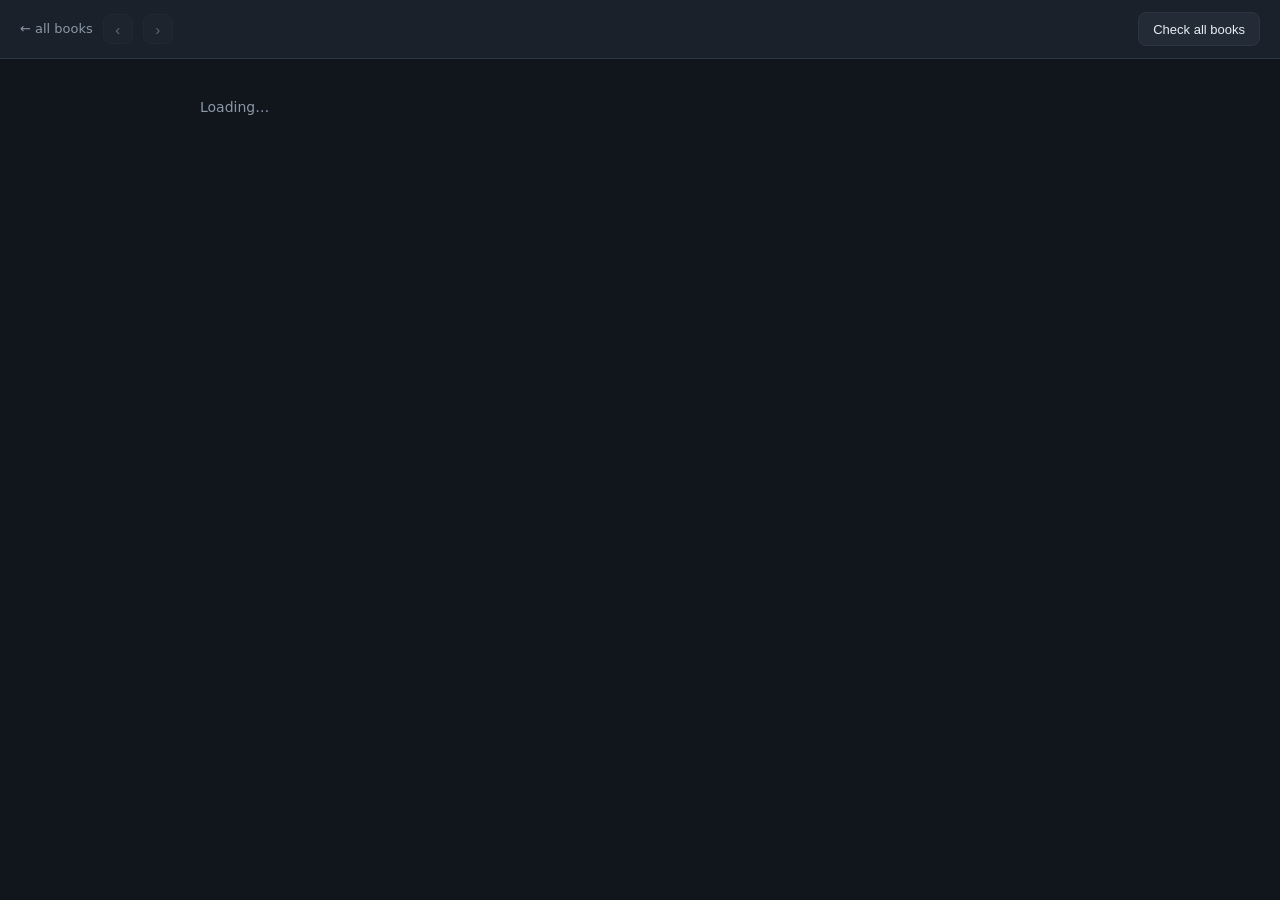
==== web/static/book.html @ 60271778 "web: book-show focus ring covers all controls + persists across refresh Build the keyboard focus rin" ====
<!DOCTYPE html>
<html lang="en">
<head>
<meta charset="utf-8" />
<meta name="viewport" content="width=device-width, initial-scale=1" />
<title>bookmill — book</title>
<style>
  :root { --bg:#11151c; --panel:#1b212b; --line:#2c3543; --ink:#e7edf3; --muted:#8a98a8; --accent:#d4a937; }
  * { box-sizing:border-box; }
  body { margin:0; font:14px/1.45 system-ui,Segoe UI,Roboto,sans-serif; background:var(--bg); color:var(--ink); }
  header { display:flex; align-items:center; gap:10px; padding:12px 20px; background:var(--panel); border-bottom:1px solid var(--line); }
  a.crumb { color:var(--muted); text-decoration:none; font-size:13px; }
  a.crumb:hover { color:var(--ink); }
  .spacer { flex:1; }
  main { max-width:920px; margin:0 auto; padding:24px 20px 60px; }
  h1 { font-size:22px; margin:0 0 4px; }
  .slug { color:var(--muted); font-family:ui-monospace,Menlo,monospace; font-size:12px; }
  .meta { display:flex; gap:16px; flex-wrap:wrap; color:var(--muted); font-size:13px; margin:10px 0 6px; }
  .tag { font-size:11px; padding:2px 8px; border-radius:10px; background:#222b36; border:1px solid var(--line); color:var(--ink); }
  .tag.prot { background:#3a2a12; color:var(--accent); border-color:#5a431c; }
  h2 { font-size:13px; text-transform:uppercase; letter-spacing:.5px; color:var(--muted); border-bottom:1px solid var(--line); padding-bottom:6px; margin:26px 0 12px; }
  .langcard { background:var(--panel); border:1px solid var(--line); border-radius:10px; padding:16px; margin-bottom:14px; }
  .langcard .lh { display:flex; align-items:baseline; gap:10px; margin-bottom:8px; }
  .langcard .lh .code { font-size:16px; font-weight:600; }
  .langcard .title { font-size:15px; }
  .langcard .sub { color:var(--muted); font-style:italic; }
  .facts { display:flex; gap:18px; flex-wrap:wrap; color:var(--muted); font-size:12.5px; margin:10px 0 14px; }
  .facts b { color:var(--ink); font-weight:600; }
  /* aligned action bar: every button shares height + baseline (grid/flex consistent) */
  .actions { display:flex; gap:10px; align-items:stretch; flex-wrap:wrap; margin:12px 0 0; }
  .btn { text-decoration:none; padding:0 14px; height:34px; display:inline-flex; align-items:center;
         justify-content:center; border-radius:8px; border:1px solid var(--line); background:#222b36;
         color:var(--ink); font-size:13px; cursor:pointer; white-space:nowrap; }
  .btn:hover { border-color:var(--accent); }
  .btn.primary { background:var(--accent); color:#1a1206; border-color:var(--accent); font-weight:600; }
  .btn:disabled { opacity:.5; cursor:default; }
  .muted { color:var(--muted); }
  .editions { display:flex; gap:6px; flex-wrap:wrap; }

  /* prev/next book navigation */
  .navbtn { text-decoration:none; display:inline-flex; align-items:center; justify-content:center;
            width:30px; height:30px; border-radius:8px; border:1px solid var(--line);
            background:#222b36; color:var(--ink); font-size:15px; cursor:pointer; }
  .navbtn:hover { border-color:var(--accent); color:var(--accent); }
  .navbtn:disabled { opacity:.35; cursor:default; }
  /* keyboard focus ring — a single ring spans every control on the page */
  .navbtn.kfocus { border-color:var(--accent); color:var(--accent); box-shadow:0 0 0 2px rgba(212,169,55,.35); }
  .kfocus { outline:none; box-shadow:0 0 0 2px rgba(212,169,55,.55); border-color:var(--accent) !important; border-radius:8px; }
  .mcol.kfocus { box-shadow:0 0 0 2px var(--accent); }

  /* build panorama: TUI-style visible lists (editions × languages × formats) */
  .matrix { display:flex; gap:14px; flex-wrap:wrap; margin:6px 0; outline:none; }
  .mcol { flex:1 1 170px; min-width:150px; border:1px solid var(--line); border-radius:10px;
          background:#171d26; overflow:hidden; }
  .mcol .mh { font-size:11px; text-transform:uppercase; letter-spacing:.5px; color:var(--muted);
              padding:8px 10px; border-bottom:1px solid var(--line); background:#1b212b; }
  .mcol.active { border-color:var(--accent); box-shadow:0 0 0 1px var(--accent) inset; }
  .mcol.active .mh { color:var(--accent); }
  .mopt { padding:6px 10px 6px 22px; font-size:13px; cursor:pointer; position:relative; }
  .mopt:hover { background:#222b36; }
  .mopt.sel { color:var(--accent); }
  .mopt.sel::before { content:"▸"; position:absolute; left:8px; color:var(--accent); }
  .mcol.active .mopt.sel { background:#2a2416; }
  .cmdprev { font-family:ui-monospace,Menlo,monospace; font-size:12.5px; color:var(--ink);
             background:#0d1116; border:1px solid var(--line); border-radius:8px; padding:9px 11px;
             margin:8px 0 4px; white-space:pre-wrap; word-break:break-word; }
  .mhint { color:var(--muted); font-size:11.5px; margin:2px 0 0; }

  /* readiness collapse caret + check-all-books panel */
  .readiness .caret { margin-left:auto; background:transparent; border:1px solid var(--line);
                      color:var(--muted); border-radius:7px; font-size:11px; padding:3px 9px; cursor:pointer; }
  .readiness .caret:hover { color:var(--ink); border-color:var(--accent); }
  .rbody.collapsed { display:none; }
  .carow { display:flex; align-items:center; gap:10px; padding:6px 9px; border-radius:7px;
           background:#171d26; border:1px solid var(--line); margin-bottom:4px; font-size:12.5px; }
  .carow .caslug { font-family:ui-monospace,Menlo,monospace; color:var(--ink); flex:1;
                   overflow:hidden; text-overflow:ellipsis; white-space:nowrap; }
  .carow .calang { color:var(--muted); font-size:11px; }

  /* Publish-readiness panel */
  .readiness { margin-top:14px; border-top:1px solid var(--line); padding-top:12px; }
  .readiness .rhead { display:flex; align-items:center; gap:10px; flex-wrap:wrap; }
  .readiness .rhead h3 { font-size:12px; text-transform:uppercase; letter-spacing:.5px; color:var(--muted); margin:0; }
  .verdict { display:inline-flex; align-items:center; gap:6px; font-size:13px; font-weight:600; padding:4px 10px; border-radius:8px; border:1px solid var(--line); }
  .verdict.ready { background:#16301d; color:#7fd99a; border-color:#2c5a3a; }
  .verdict.warn { background:#3a2f12; color:#e8c25a; border-color:#5a4a1c; }
  .verdict.notready { background:#3a1818; color:#e8807f; border-color:#5a2a2a; }
  .pills { display:flex; gap:6px; flex-wrap:wrap; }
  .pill { font-size:11px; padding:2px 8px; border-radius:10px; border:1px solid var(--line); background:#222b36; color:var(--muted); }
  .pill.ok { color:#7fd99a; border-color:#2c5a3a; }
  .pill.warn { color:#e8c25a; border-color:#5a4a1c; }
  .pill.err { color:#e8807f; border-color:#5a2a2a; }
  .spin { width:13px; height:13px; border:2px solid var(--line); border-top-color:var(--accent); border-radius:50%; display:inline-block; animation:spin .7s linear infinite; vertical-align:-2px; }
  @keyframes spin { to { transform:rotate(360deg); } }
  .igroup { margin-top:12px; }
  .igroup .gh { font-size:12px; font-weight:600; color:var(--ink); margin:0 0 6px; display:flex; align-items:center; gap:8px; }
  .igroup .gh .gcount { font-weight:400; color:var(--muted); font-size:11.5px; }
  .issue { display:flex; gap:8px; align-items:baseline; padding:5px 8px; border-radius:7px; background:#171d26; border:1px solid var(--line); margin-bottom:4px; font-size:12.5px; }
  .issue .lv { flex:0 0 auto; font-size:10px; font-weight:700; text-transform:uppercase; letter-spacing:.5px; padding:1px 6px; border-radius:6px; }
  .issue.error { border-color:#5a2a2a; }
  .issue.error .lv { background:#3a1818; color:#e8807f; }
  .issue.warn .lv { background:#3a2f12; color:#e8c25a; }
  .issue.ok .lv { background:#16301d; color:#7fd99a; }
  .issue .imsg { flex:1; color:var(--ink); }
  .issue.ok .imsg { color:var(--muted); }
  .issue .pgbtn { flex:0 0 auto; text-decoration:none; font-size:11.5px; color:var(--accent); border:1px solid var(--line); border-radius:6px; padding:1px 7px; white-space:nowrap; }
  .issue .pgbtn:hover { border-color:var(--accent); }
  .err-msg { color:#e8807f; white-space:pre-wrap; }
</style>
</head>
<body>
<header>
  <a class="crumb" href="/">← all books</a>
  <button class="navbtn" id="prevBook" data-ring="prev" title="Previous book (←)" disabled>‹</button>
  <button class="navbtn" id="nextBook" data-ring="next" title="Next book (→)" disabled>›</button>
  <span class="crumb" id="navpos"></span>
  <span class="spacer"></span>
  <button class="btn" id="checkAll" data-ring="checkall" title="Run publish-readiness over every book/language">Check all books</button>
</header>
<div id="checkAllPanel" style="max-width:920px;margin:0 auto;padding:0 20px"></div>
<main id="main">
  <p class="muted">Loading…</p>
</main>
<script src="/book.js"></script>
</body>
</html>
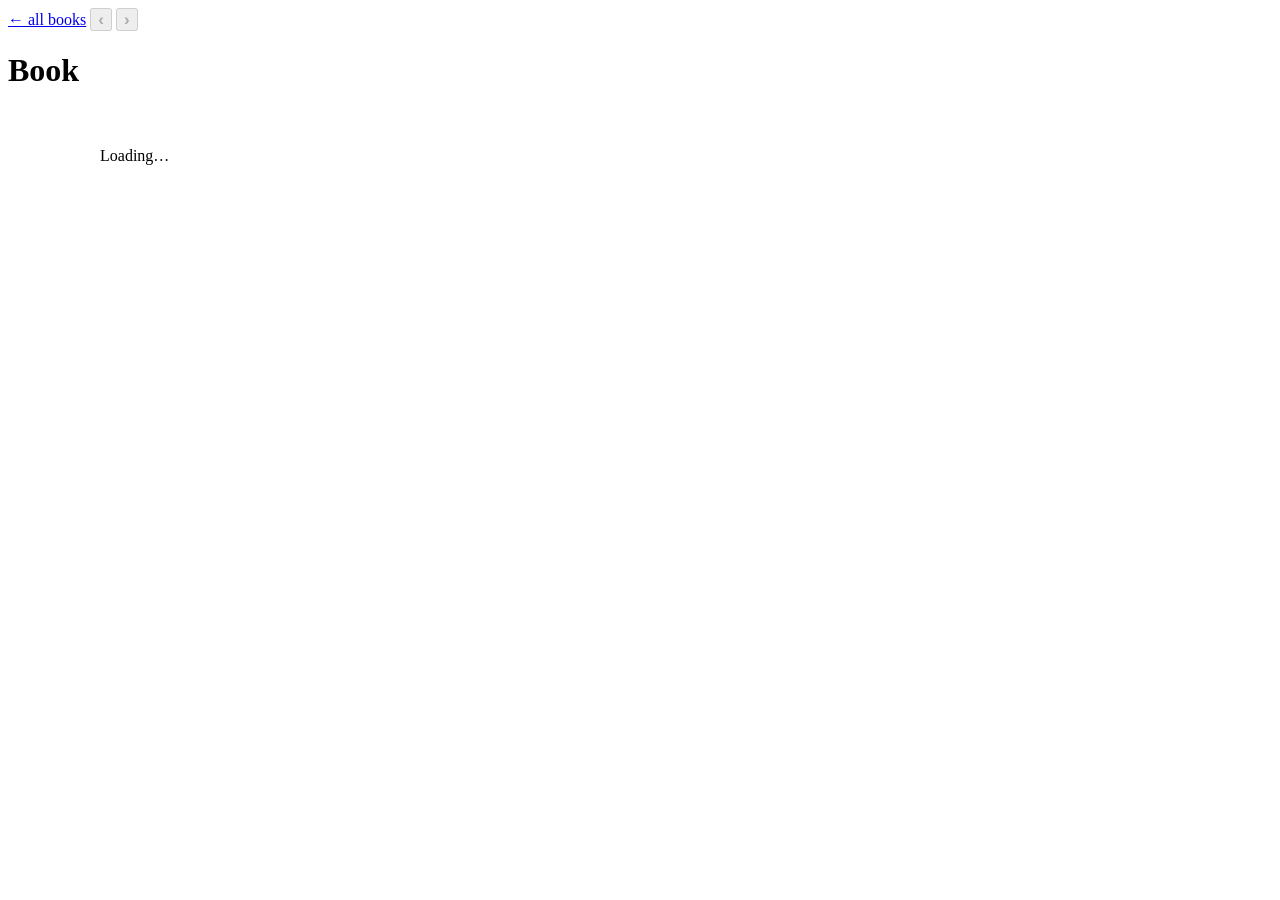
==== commit 903d84d3: "web: consistent design system + book-page redesign + wrap editor Shared design system (web/static/ap" ====
--- a/web/static/book.html
+++ b/web/static/book.html
@@ -4,120 +4,91 @@
 <meta charset="utf-8" />
 <meta name="viewport" content="width=device-width, initial-scale=1" />
 <title>bookmill — book</title>
+<link rel="stylesheet" href="/app.css" />
 <style>
-  :root { --bg:#11151c; --panel:#1b212b; --line:#2c3543; --ink:#e7edf3; --muted:#8a98a8; --accent:#d4a937; }
-  * { box-sizing:border-box; }
-  body { margin:0; font:14px/1.45 system-ui,Segoe UI,Roboto,sans-serif; background:var(--bg); color:var(--ink); }
-  header { display:flex; align-items:center; gap:10px; padding:12px 20px; background:var(--panel); border-bottom:1px solid var(--line); }
-  a.crumb { color:var(--muted); text-decoration:none; font-size:13px; }
-  a.crumb:hover { color:var(--ink); }
-  .spacer { flex:1; }
-  main { max-width:920px; margin:0 auto; padding:24px 20px 60px; }
-  h1 { font-size:22px; margin:0 0 4px; }
-  .slug { color:var(--muted); font-family:ui-monospace,Menlo,monospace; font-size:12px; }
-  .meta { display:flex; gap:16px; flex-wrap:wrap; color:var(--muted); font-size:13px; margin:10px 0 6px; }
-  .tag { font-size:11px; padding:2px 8px; border-radius:10px; background:#222b36; border:1px solid var(--line); color:var(--ink); }
-  .tag.prot { background:#3a2a12; color:var(--accent); border-color:#5a431c; }
-  h2 { font-size:13px; text-transform:uppercase; letter-spacing:.5px; color:var(--muted); border-bottom:1px solid var(--line); padding-bottom:6px; margin:26px 0 12px; }
-  .langcard { background:var(--panel); border:1px solid var(--line); border-radius:10px; padding:16px; margin-bottom:14px; }
-  .langcard .lh { display:flex; align-items:baseline; gap:10px; margin-bottom:8px; }
-  .langcard .lh .code { font-size:16px; font-weight:600; }
-  .langcard .title { font-size:15px; }
-  .langcard .sub { color:var(--muted); font-style:italic; }
-  .facts { display:flex; gap:18px; flex-wrap:wrap; color:var(--muted); font-size:12.5px; margin:10px 0 14px; }
-  .facts b { color:var(--ink); font-weight:600; }
-  /* aligned action bar: every button shares height + baseline (grid/flex consistent) */
-  .actions { display:flex; gap:10px; align-items:stretch; flex-wrap:wrap; margin:12px 0 0; }
-  .btn { text-decoration:none; padding:0 14px; height:34px; display:inline-flex; align-items:center;
-         justify-content:center; border-radius:8px; border:1px solid var(--line); background:#222b36;
-         color:var(--ink); font-size:13px; cursor:pointer; white-space:nowrap; }
-  .btn:hover { border-color:var(--accent); }
-  .btn.primary { background:var(--accent); color:#1a1206; border-color:var(--accent); font-weight:600; }
-  .btn:disabled { opacity:.5; cursor:default; }
-  .muted { color:var(--muted); }
-  .editions { display:flex; gap:6px; flex-wrap:wrap; }
+  main { max-width:1080px; margin:0 auto; padding:20px 20px 60px; }
+  .hero .herotop { display:flex; align-items:center; gap:12px; }
+  .hero h1 { font-size:22px; margin:0 0 3px; }
+  .hero-actions { display:flex; gap:8px; margin-top:14px; }
+  /* disclosure summary as a row: caret (app.css ::before) · label · generate-all icon */
+  summary.discsum { display:flex; align-items:center; }
+  summary.discsum > span { }
+  summary.discsum .genall { margin-left:auto; width:26px; height:26px; }
+  .obtn.gen { gap:5px; } .obtn.gen svg { flex:0 0 auto; }
+  .hero .slug { color:var(--muted); font-family:ui-monospace,Menlo,monospace; font-size:12px; }
+  .hero .meta { display:flex; gap:10px; flex-wrap:wrap; align-items:center; color:var(--muted); font-size:13px; margin:10px 0 2px; }
+  .hero .meta b { color:var(--ink); font-weight:600; }
+  .navchev { font-size:17px; font-weight:700; line-height:1; }
 
-  /* prev/next book navigation */
-  .navbtn { text-decoration:none; display:inline-flex; align-items:center; justify-content:center;
-            width:30px; height:30px; border-radius:8px; border:1px solid var(--line);
-            background:#222b36; color:var(--ink); font-size:15px; cursor:pointer; }
-  .navbtn:hover { border-color:var(--accent); color:var(--accent); }
-  .navbtn:disabled { opacity:.35; cursor:default; }
-  /* keyboard focus ring — a single ring spans every control on the page */
-  .navbtn.kfocus { border-color:var(--accent); color:var(--accent); box-shadow:0 0 0 2px rgba(212,169,55,.35); }
-  .kfocus { outline:none; box-shadow:0 0 0 2px rgba(212,169,55,.55); border-color:var(--accent) !important; border-radius:8px; }
-  .mcol.kfocus { box-shadow:0 0 0 2px var(--accent); }
+  /* side-by-side language cards */
+  .langgrid { display:grid; grid-template-columns:repeat(auto-fit,minmax(380px,1fr)); gap:16px; margin-top:8px; }
+  .langcard { display:flex; flex-direction:column; }
+  .lgrid { display:flex; gap:14px; align-items:flex-start; }
+  .lcover { flex:0 0 auto; width:104px; }
+  .lcover img, .lcover .fakecover { width:104px; height:166px; object-fit:cover; border-radius:6px;
+             border:1px solid var(--line); background:#171d26; display:block; box-shadow:0 4px 14px rgba(0,0,0,.4); }
+  .lcover .fakecover { display:flex; align-items:center; justify-content:center; text-align:center;
+             padding:8px; font-size:11px; color:var(--muted); background:linear-gradient(155deg,#2a3342,#1a212b); }
+  .lcover .wraplink { display:block; text-align:center; font-size:11px; margin-top:6px; color:var(--accent); text-decoration:none; }
+  .lmain { flex:1 1 auto; min-width:0; }
+  .lh { display:flex; align-items:baseline; gap:8px; }
+  .lh .code { font-size:12px; font-weight:700; color:var(--accent); letter-spacing:.4px; }
+  .lh .title { font-size:15px; font-weight:600; }
+  .lsub { color:var(--muted); font-style:italic; font-size:13px; margin-top:2px; }
+  .actions { display:flex; gap:8px; flex-wrap:wrap; margin-top:12px; }
 
-  /* build panorama: TUI-style visible lists (editions × languages × formats) */
-  .matrix { display:flex; gap:14px; flex-wrap:wrap; margin:6px 0; outline:none; }
-  .mcol { flex:1 1 170px; min-width:150px; border:1px solid var(--line); border-radius:10px;
-          background:#171d26; overflow:hidden; }
-  .mcol .mh { font-size:11px; text-transform:uppercase; letter-spacing:.5px; color:var(--muted);
-              padding:8px 10px; border-bottom:1px solid var(--line); background:#1b212b; }
-  .mcol.active { border-color:var(--accent); box-shadow:0 0 0 1px var(--accent) inset; }
-  .mcol.active .mh { color:var(--accent); }
-  .mopt { padding:6px 10px 6px 22px; font-size:13px; cursor:pointer; position:relative; }
-  .mopt:hover { background:#222b36; }
-  .mopt.sel { color:var(--accent); }
-  .mopt.sel::before { content:"▸"; position:absolute; left:8px; color:var(--accent); }
-  .mcol.active .mopt.sel { background:#2a2416; }
-  .cmdprev { font-family:ui-monospace,Menlo,monospace; font-size:12.5px; color:var(--ink);
-             background:#0d1116; border:1px solid var(--line); border-radius:8px; padding:9px 11px;
-             margin:8px 0 4px; white-space:pre-wrap; word-break:break-word; }
-  .mhint { color:var(--muted); font-size:11.5px; margin:2px 0 0; }
+  /* KDP readiness facts */
+  .kdp { display:grid; grid-template-columns:repeat(auto-fit,minmax(150px,1fr)); gap:5px 14px; margin:10px 0 2px; }
+  .kfact { font-size:12.5px; color:var(--muted); }
+  .kfact b { color:var(--ink); font-weight:600; }
+  .kfact .flag { font-size:10px; font-weight:700; text-transform:uppercase; letter-spacing:.4px; padding:1px 6px;
+                 border-radius:6px; margin-left:6px; }
+  .kfact .flag.ok { background:#16301d; color:var(--ok); }
+  .kfact .flag.warn { background:#3a2f12; color:var(--warn); }
+  .kfact .flag.err { background:#3a1818; color:var(--err); }
 
-  /* readiness collapse caret + check-all-books panel */
-  .readiness .caret { margin-left:auto; background:transparent; border:1px solid var(--line);
-                      color:var(--muted); border-radius:7px; font-size:11px; padding:3px 9px; cursor:pointer; }
-  .readiness .caret:hover { color:var(--ink); border-color:var(--accent); }
-  .rbody.collapsed { display:none; }
-  .carow { display:flex; align-items:center; gap:10px; padding:6px 9px; border-radius:7px;
-           background:#171d26; border:1px solid var(--line); margin-bottom:4px; font-size:12.5px; }
-  .carow .caslug { font-family:ui-monospace,Menlo,monospace; color:var(--ink); flex:1;
-                   overflow:hidden; text-overflow:ellipsis; white-space:nowrap; }
-  .carow .calang { color:var(--muted); font-size:11px; }
+  /* outputs table */
+  .oshead { display:flex; align-items:center; gap:10px; margin:2px 0 8px; }
+  .oshead h4 { font-size:12px; text-transform:uppercase; letter-spacing:.5px; color:var(--muted); margin:0; }
+  .outrow { display:flex; align-items:center; gap:10px; padding:7px 10px; border:1px solid var(--line);
+            border-radius:8px; background:#171d26; margin-bottom:5px; font-size:13px; }
+  .outrow .olabel { flex:1 1 auto; min-width:0; overflow:hidden; text-overflow:ellipsis; white-space:nowrap; }
+  .outrow .ostatus { flex:0 0 auto; font-size:11px; color:var(--muted); min-width:118px; text-align:right; }
+  .outrow .ostatus.built { color:var(--ok); }
+  .obtn { flex:0 0 auto; text-decoration:none; padding:0 10px; height:28px; display:inline-flex; align-items:center;
+          justify-content:center; border-radius:7px; border:1px solid var(--line); background:#222b36; color:var(--ink);
+          font-size:12px; cursor:pointer; white-space:nowrap; }
+  .obtn:hover { border-color:var(--accent); }
+  .outlog { white-space:pre-wrap; font:11px/1.4 ui-monospace,Menlo,monospace; color:var(--muted); background:#0d1116;
+            border:1px solid var(--line); border-radius:8px; padding:8px; max-height:200px; overflow:auto; margin-top:6px; display:none; }
 
-  /* Publish-readiness panel */
-  .readiness { margin-top:14px; border-top:1px solid var(--line); padding-top:12px; }
-  .readiness .rhead { display:flex; align-items:center; gap:10px; flex-wrap:wrap; }
-  .readiness .rhead h3 { font-size:12px; text-transform:uppercase; letter-spacing:.5px; color:var(--muted); margin:0; }
-  .verdict { display:inline-flex; align-items:center; gap:6px; font-size:13px; font-weight:600; padding:4px 10px; border-radius:8px; border:1px solid var(--line); }
-  .verdict.ready { background:#16301d; color:#7fd99a; border-color:#2c5a3a; }
-  .verdict.warn { background:#3a2f12; color:#e8c25a; border-color:#5a4a1c; }
-  .verdict.notready { background:#3a1818; color:#e8807f; border-color:#5a2a2a; }
-  .pills { display:flex; gap:6px; flex-wrap:wrap; }
-  .pill { font-size:11px; padding:2px 8px; border-radius:10px; border:1px solid var(--line); background:#222b36; color:var(--muted); }
-  .pill.ok { color:#7fd99a; border-color:#2c5a3a; }
-  .pill.warn { color:#e8c25a; border-color:#5a4a1c; }
-  .pill.err { color:#e8807f; border-color:#5a2a2a; }
-  .spin { width:13px; height:13px; border:2px solid var(--line); border-top-color:var(--accent); border-radius:50%; display:inline-block; animation:spin .7s linear infinite; vertical-align:-2px; }
-  @keyframes spin { to { transform:rotate(360deg); } }
-  .igroup { margin-top:12px; }
-  .igroup .gh { font-size:12px; font-weight:600; color:var(--ink); margin:0 0 6px; display:flex; align-items:center; gap:8px; }
+  /* readiness issue groups */
+  .rhead { display:flex; align-items:center; gap:10px; flex-wrap:wrap; margin-bottom:8px; }
+  .igroup { margin-top:10px; }
+  .igroup .gh { font-size:12px; font-weight:600; color:var(--ink); margin:0 0 6px; }
   .igroup .gh .gcount { font-weight:400; color:var(--muted); font-size:11.5px; }
-  .issue { display:flex; gap:8px; align-items:baseline; padding:5px 8px; border-radius:7px; background:#171d26; border:1px solid var(--line); margin-bottom:4px; font-size:12.5px; }
-  .issue .lv { flex:0 0 auto; font-size:10px; font-weight:700; text-transform:uppercase; letter-spacing:.5px; padding:1px 6px; border-radius:6px; }
-  .issue.error { border-color:#5a2a2a; }
-  .issue.error .lv { background:#3a1818; color:#e8807f; }
-  .issue.warn .lv { background:#3a2f12; color:#e8c25a; }
-  .issue.ok .lv { background:#16301d; color:#7fd99a; }
-  .issue .imsg { flex:1; color:var(--ink); }
-  .issue.ok .imsg { color:var(--muted); }
-  .issue .pgbtn { flex:0 0 auto; text-decoration:none; font-size:11.5px; color:var(--accent); border:1px solid var(--line); border-radius:6px; padding:1px 7px; white-space:nowrap; }
+  .issue { display:flex; gap:8px; align-items:baseline; padding:5px 8px; border-radius:7px; background:#171d26;
+           border:1px solid var(--line); margin-bottom:4px; font-size:12.5px; }
+  .issue .lv { flex:0 0 auto; font-size:10px; font-weight:700; text-transform:uppercase; letter-spacing:.5px;
+               padding:1px 6px; border-radius:6px; }
+  .issue.error { border-color:#5a2a2a; } .issue.error .lv { background:#3a1818; color:var(--err); }
+  .issue.warn .lv { background:#3a2f12; color:var(--warn); }
+  .issue.ok .lv { background:#16301d; color:var(--ok); }
+  .issue .imsg { flex:1; color:var(--ink); } .issue.ok .imsg { color:var(--muted); }
+  .issue .pgbtn { flex:0 0 auto; text-decoration:none; font-size:11.5px; color:var(--accent);
+                  border:1px solid var(--line); border-radius:6px; padding:1px 7px; white-space:nowrap; }
   .issue .pgbtn:hover { border-color:var(--accent); }
-  .err-msg { color:#e8807f; white-space:pre-wrap; }
 </style>
 </head>
 <body>
-<header>
+<header class="appbar">
   <a class="crumb" href="/">← all books</a>
-  <button class="navbtn" id="prevBook" data-ring="prev" title="Previous book (←)" disabled>‹</button>
-  <button class="navbtn" id="nextBook" data-ring="next" title="Next book (→)" disabled>›</button>
-  <span class="crumb" id="navpos"></span>
+  <button class="iconbtn navchev" id="prevBook" title="Previous book (←)" disabled>‹</button>
+  <button class="iconbtn navchev" id="nextBook" title="Next book (→)" disabled>›</button>
+  <h1 id="bookTitle">Book</h1>
+  <span class="sub" id="navpos"></span>
   <span class="spacer"></span>
-  <button class="btn" id="checkAll" data-ring="checkall" title="Run publish-readiness over every book/language">Check all books</button>
 </header>
-<div id="checkAllPanel" style="max-width:920px;margin:0 auto;padding:0 20px"></div>
 <main id="main">
   <p class="muted">Loading…</p>
 </main>
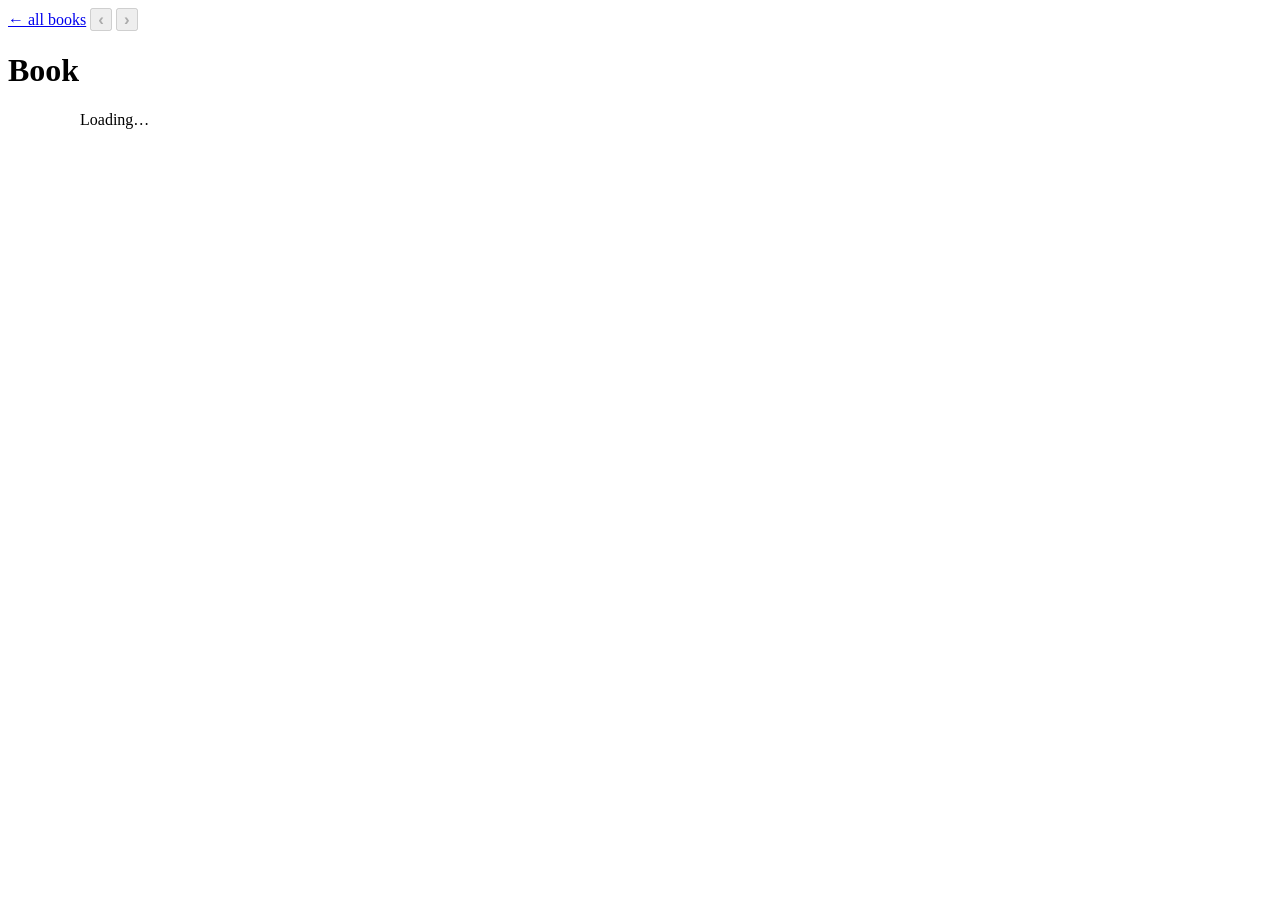
==== commit 7fe8d8c2: "web: editorial UI overhaul — display serif, book-page publishing dashboard Design identity: - Add an" ====
--- a/web/static/book.html
+++ b/web/static/book.html
@@ -6,74 +6,75 @@
 <title>bookmill — book</title>
 <link rel="stylesheet" href="/app.css" />
 <style>
-  main { max-width:1080px; margin:0 auto; padding:20px 20px 60px; }
-  .hero .herotop { display:flex; align-items:center; gap:12px; }
-  .hero h1 { font-size:22px; margin:0 0 3px; }
-  .hero-actions { display:flex; gap:8px; margin-top:14px; }
+  main { max-width:1120px; margin:0 auto; padding:0 var(--s5) 64px; }
+  .navchev { font-size:17px; font-weight:700; line-height:1; }
+
+  /* hero actions live in the .pagehero (app.css) */
+  .hero-actions { display:flex; gap:var(--s2); margin-top:var(--s5); }
+
   /* disclosure summary as a row: caret (app.css ::before) · label · generate-all icon */
   summary.discsum { display:flex; align-items:center; }
-  summary.discsum > span { }
   summary.discsum .genall { margin-left:auto; width:26px; height:26px; }
   .obtn.gen { gap:5px; } .obtn.gen svg { flex:0 0 auto; }
-  .hero .slug { color:var(--muted); font-family:ui-monospace,Menlo,monospace; font-size:12px; }
-  .hero .meta { display:flex; gap:10px; flex-wrap:wrap; align-items:center; color:var(--muted); font-size:13px; margin:10px 0 2px; }
-  .hero .meta b { color:var(--ink); font-weight:600; }
-  .navchev { font-size:17px; font-weight:700; line-height:1; }
 
-  /* side-by-side language cards */
-  .langgrid { display:grid; grid-template-columns:repeat(auto-fit,minmax(380px,1fr)); gap:16px; margin-top:8px; }
-  .langcard { display:flex; flex-direction:column; }
-  .lgrid { display:flex; gap:14px; align-items:flex-start; }
-  .lcover { flex:0 0 auto; width:104px; }
-  .lcover img, .lcover .fakecover { width:104px; height:166px; object-fit:cover; border-radius:6px;
-             border:1px solid var(--line); background:#171d26; display:block; box-shadow:0 4px 14px rgba(0,0,0,.4); }
+  /* side-by-side edition cards */
+  .langgrid { display:grid; grid-template-columns:repeat(auto-fit,minmax(400px,1fr)); gap:var(--s4); margin-top:var(--s5); }
+  .langcard { display:flex; flex-direction:column; padding:var(--s5); }
+  .lgrid { display:flex; gap:var(--s4); align-items:flex-start; }
+  .lcover { flex:0 0 auto; width:110px; }
+  .lcover img, .lcover .fakecover { width:110px; height:176px; object-fit:cover; border-radius:8px;
+             border:1px solid var(--line); background:var(--panel2); display:block; box-shadow:var(--shadow-md); }
   .lcover .fakecover { display:flex; align-items:center; justify-content:center; text-align:center;
-             padding:8px; font-size:11px; color:var(--muted); background:linear-gradient(155deg,#2a3342,#1a212b); }
-  .lcover .wraplink { display:block; text-align:center; font-size:11px; margin-top:6px; color:var(--accent); text-decoration:none; }
+             padding:8px; font-family:var(--font-display); font-size:12px; color:var(--ink-2);
+             background:linear-gradient(155deg,var(--panel3),var(--panel)); }
+  .lcover .wraplink { display:block; text-align:center; font-size:11px; margin-top:7px; color:var(--accent); text-decoration:none; }
+  .lcover .wraplink:hover { text-decoration:underline; }
   .lmain { flex:1 1 auto; min-width:0; }
   .lh { display:flex; align-items:baseline; gap:8px; }
-  .lh .code { font-size:12px; font-weight:700; color:var(--accent); letter-spacing:.4px; }
-  .lh .title { font-size:15px; font-weight:600; }
-  .lsub { color:var(--muted); font-style:italic; font-size:13px; margin-top:2px; }
-  .actions { display:flex; gap:8px; flex-wrap:wrap; margin-top:12px; }
+  .lh .code { font-size:11px; font-weight:700; color:var(--accent); letter-spacing:.06em;
+              border:1px solid var(--accent-line); background:var(--accent-soft); padding:1px 6px; border-radius:5px; }
+  .lh .title { font-family:var(--font-display); font-size:18px; font-weight:600; letter-spacing:-.01em; }
+  .lsub { color:var(--ink-2); font-family:var(--font-display); font-style:italic; font-size:14px; margin-top:3px; }
 
-  /* KDP readiness facts */
-  .kdp { display:grid; grid-template-columns:repeat(auto-fit,minmax(150px,1fr)); gap:5px 14px; margin:10px 0 2px; }
+  /* always-visible headline stats (Pages / KDP PDF / Keywords / Blurb) */
+  .statstrip { display:grid; grid-template-columns:repeat(auto-fit,minmax(88px,1fr)); gap:var(--s3) var(--s4);
+               margin-top:var(--s4); padding-top:var(--s4); border-top:1px solid var(--line); }
+
+  /* KDP listing detail facts */
+  .kdp { display:grid; grid-template-columns:repeat(auto-fit,minmax(150px,1fr)); gap:5px 14px; margin:8px 0 2px; }
   .kfact { font-size:12.5px; color:var(--muted); }
   .kfact b { color:var(--ink); font-weight:600; }
   .kfact .flag { font-size:10px; font-weight:700; text-transform:uppercase; letter-spacing:.4px; padding:1px 6px;
                  border-radius:6px; margin-left:6px; }
-  .kfact .flag.ok { background:#16301d; color:var(--ok); }
-  .kfact .flag.warn { background:#3a2f12; color:var(--warn); }
-  .kfact .flag.err { background:#3a1818; color:var(--err); }
+  .kfact .flag.ok { background:rgba(111,210,139,.12); color:var(--ok); }
+  .kfact .flag.warn { background:rgba(230,189,85,.12); color:var(--warn); }
+  .kfact .flag.err { background:rgba(236,125,124,.12); color:var(--err); }
 
   /* outputs table */
-  .oshead { display:flex; align-items:center; gap:10px; margin:2px 0 8px; }
-  .oshead h4 { font-size:12px; text-transform:uppercase; letter-spacing:.5px; color:var(--muted); margin:0; }
-  .outrow { display:flex; align-items:center; gap:10px; padding:7px 10px; border:1px solid var(--line);
-            border-radius:8px; background:#171d26; margin-bottom:5px; font-size:13px; }
-  .outrow .olabel { flex:1 1 auto; min-width:0; overflow:hidden; text-overflow:ellipsis; white-space:nowrap; }
+  .outrow { display:flex; align-items:center; gap:10px; padding:8px 11px; border:1px solid var(--line);
+            border-radius:var(--radius); background:var(--panel2); margin-bottom:6px; font-size:13px; }
+  .outrow .olabel { flex:1 1 auto; min-width:0; overflow:hidden; text-overflow:ellipsis; white-space:nowrap; font-weight:500; }
   .outrow .ostatus { flex:0 0 auto; font-size:11px; color:var(--muted); min-width:118px; text-align:right; }
   .outrow .ostatus.built { color:var(--ok); }
-  .obtn { flex:0 0 auto; text-decoration:none; padding:0 10px; height:28px; display:inline-flex; align-items:center;
-          justify-content:center; border-radius:7px; border:1px solid var(--line); background:#222b36; color:var(--ink);
-          font-size:12px; cursor:pointer; white-space:nowrap; }
+  .obtn { flex:0 0 auto; text-decoration:none; padding:0 11px; height:28px; display:inline-flex; align-items:center;
+          justify-content:center; border-radius:7px; border:1px solid var(--line-strong); background:var(--panel3); color:var(--ink);
+          font-size:12px; cursor:pointer; white-space:nowrap; transition:border-color .12s var(--ease); }
   .obtn:hover { border-color:var(--accent); }
-  .outlog { white-space:pre-wrap; font:11px/1.4 ui-monospace,Menlo,monospace; color:var(--muted); background:#0d1116;
-            border:1px solid var(--line); border-radius:8px; padding:8px; max-height:200px; overflow:auto; margin-top:6px; display:none; }
+  .outlog { white-space:pre-wrap; font:11px/1.4 var(--font-mono); color:var(--muted); background:var(--bg);
+            border:1px solid var(--line); border-radius:var(--radius); padding:9px; max-height:200px; overflow:auto; margin-top:7px; display:none; }
 
   /* readiness issue groups */
   .rhead { display:flex; align-items:center; gap:10px; flex-wrap:wrap; margin-bottom:8px; }
   .igroup { margin-top:10px; }
   .igroup .gh { font-size:12px; font-weight:600; color:var(--ink); margin:0 0 6px; }
   .igroup .gh .gcount { font-weight:400; color:var(--muted); font-size:11.5px; }
-  .issue { display:flex; gap:8px; align-items:baseline; padding:5px 8px; border-radius:7px; background:#171d26;
+  .issue { display:flex; gap:8px; align-items:baseline; padding:6px 9px; border-radius:8px; background:var(--panel2);
            border:1px solid var(--line); margin-bottom:4px; font-size:12.5px; }
   .issue .lv { flex:0 0 auto; font-size:10px; font-weight:700; text-transform:uppercase; letter-spacing:.5px;
                padding:1px 6px; border-radius:6px; }
-  .issue.error { border-color:#5a2a2a; } .issue.error .lv { background:#3a1818; color:var(--err); }
-  .issue.warn .lv { background:#3a2f12; color:var(--warn); }
-  .issue.ok .lv { background:#16301d; color:var(--ok); }
+  .issue.error { border-color:rgba(236,125,124,.3); } .issue.error .lv { background:rgba(236,125,124,.14); color:var(--err); }
+  .issue.warn .lv { background:rgba(230,189,85,.14); color:var(--warn); }
+  .issue.ok .lv { background:rgba(111,210,139,.14); color:var(--ok); }
   .issue .imsg { flex:1; color:var(--ink); } .issue.ok .imsg { color:var(--muted); }
   .issue .pgbtn { flex:0 0 auto; text-decoration:none; font-size:11.5px; color:var(--accent);
                   border:1px solid var(--line); border-radius:6px; padding:1px 7px; white-space:nowrap; }
@@ -89,6 +90,7 @@
   <span class="sub" id="navpos"></span>
   <span class="spacer"></span>
 </header>
+<div id="hero"></div>
 <main id="main">
   <p class="muted">Loading…</p>
 </main>
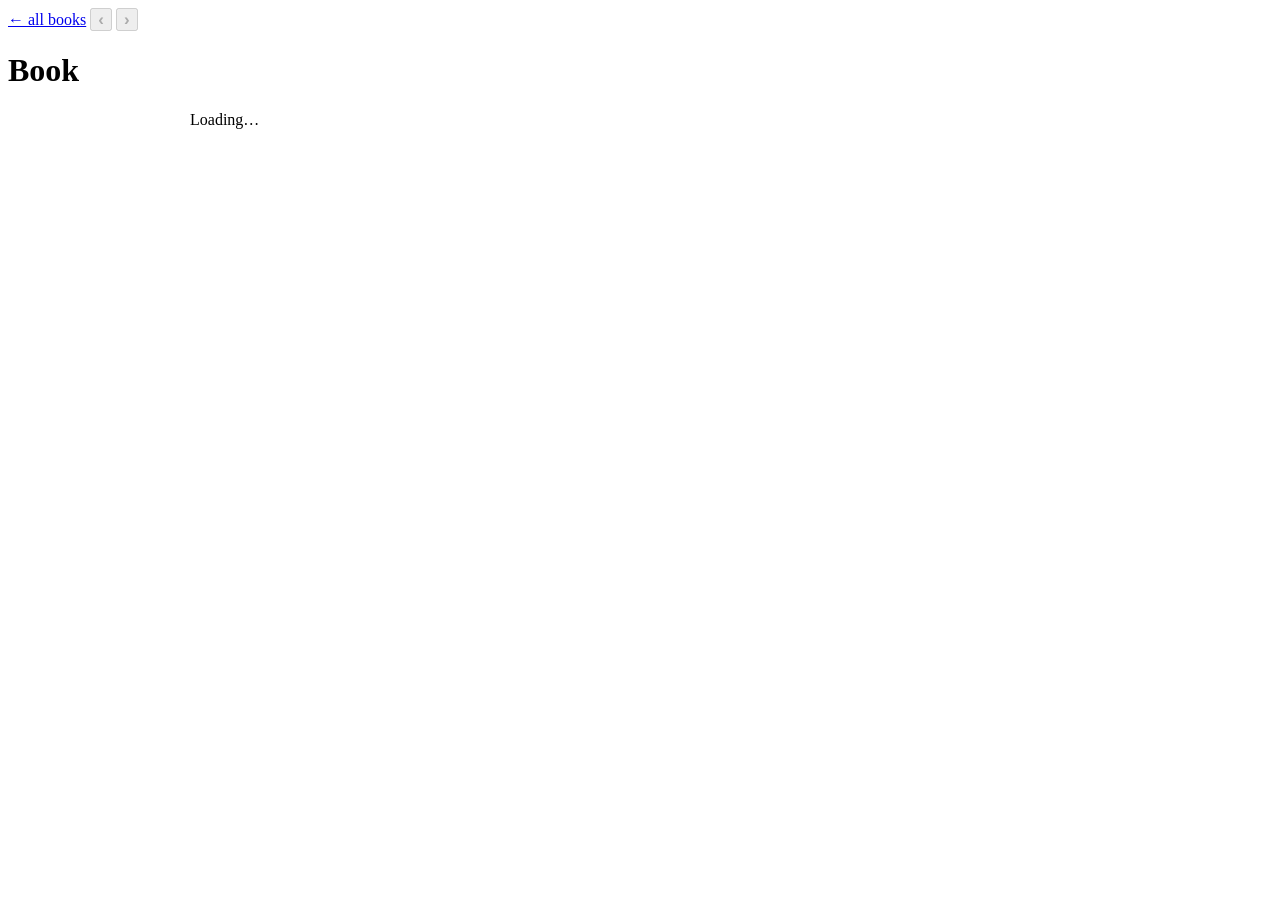
==== commit e453bd1b: "web: redesign book page from scratch as an editorial record Replaces the two-side-by-side-language-c" ====
--- a/web/static/book.html
+++ b/web/static/book.html
@@ -6,62 +6,74 @@
 <title>bookmill — book</title>
 <link rel="stylesheet" href="/app.css" />
 <style>
-  main { max-width:1120px; margin:0 auto; padding:0 var(--s5) 64px; }
+  main { max-width:900px; margin:0 auto; padding:0 var(--s5) 72px; }
   .navchev { font-size:17px; font-weight:700; line-height:1; }
 
-  /* hero actions live in the .pagehero (app.css) */
-  .hero-actions { display:flex; gap:var(--s2); margin-top:var(--s5); }
+  /* ---- editorial record hero: big cover + identity, one language at a time ---- */
+  .pagehero .inner { max-width:900px; }
+  .langbar { display:flex; justify-content:flex-end; margin-bottom:var(--s4); min-height:34px; }
+  .record { display:flex; gap:var(--s6); align-items:flex-start; }
+  .rec-cover { flex:0 0 auto; width:216px; }
+  .rec-cover img, .rec-cover .fakecover {
+    width:216px; aspect-ratio:1600/2560; object-fit:cover; border-radius:10px;
+    border:1px solid var(--line); background:var(--panel2); display:block; box-shadow:var(--shadow-lg); }
+  .rec-cover .fakecover { display:flex; align-items:center; justify-content:center; text-align:center;
+    padding:14px; font-family:var(--font-display); font-size:15px; color:var(--ink-2);
+    background:linear-gradient(155deg,var(--panel3),var(--panel)); }
+  .rec-cover .wraplink { display:block; text-align:center; font-size:11.5px; margin-top:9px;
+    color:var(--accent); text-decoration:none; }
+  .rec-cover .wraplink:hover { text-decoration:underline; }
 
-  /* disclosure summary as a row: caret (app.css ::before) · label · generate-all icon */
+  .rec-id { flex:1 1 auto; min-width:0; padding-top:2px; }
+  .rec-id .kicker { display:flex; align-items:center; gap:9px; flex-wrap:wrap;
+    color:var(--muted); font-size:12.5px; margin:0 0 10px; }
+  .rec-id .kicker b { color:var(--ink-2); font-weight:600; }
+  .rec-id .kicker .slug { font-family:var(--font-mono); font-size:11.5px; }
+  .rec-id h1.title { font-family:var(--font-display); font-weight:600; letter-spacing:-.02em;
+    line-height:1.04; margin:0; font-size:clamp(28px,3.8vw,44px); }
+  .rec-id .subtitle { font-family:var(--font-display); font-style:italic; color:var(--ink-2);
+    font-size:clamp(15px,1.7vw,20px); margin:8px 0 0; }
+  .rec-langtag { font-size:11px; font-weight:700; color:var(--accent); letter-spacing:.06em;
+    border:1px solid var(--accent-line); background:var(--accent-soft); padding:1px 7px; border-radius:5px; }
+  .rec-actions { display:flex; gap:var(--s2); margin-top:var(--s5); flex-wrap:wrap; }
+
+  /* per-language pipeline sits under the record */
+  .pagehero .pipeline { margin-top:var(--s6); }
+
+  /* ---- headline stats ---- */
+  .statstrip { display:grid; grid-template-columns:repeat(auto-fit,minmax(96px,1fr)); gap:var(--s3) var(--s5);
+    margin:var(--s6) 0 0; padding:var(--s5) 0; border-top:1px solid var(--line); border-bottom:1px solid var(--line); }
+  .statstrip .stat .v { font-variant-numeric:tabular-nums; }
+  .pstep .pmeta, #navpos { font-variant-numeric:tabular-nums; }
+
+  /* ---- disclosures share app.css .disc; section spacing ---- */
+  .sections { margin-top:var(--s3); }
   summary.discsum { display:flex; align-items:center; }
   summary.discsum .genall { margin-left:auto; width:26px; height:26px; }
   .obtn.gen { gap:5px; } .obtn.gen svg { flex:0 0 auto; }
 
-  /* side-by-side edition cards */
-  .langgrid { display:grid; grid-template-columns:repeat(auto-fit,minmax(400px,1fr)); gap:var(--s4); margin-top:var(--s5); }
-  .langcard { display:flex; flex-direction:column; padding:var(--s5); }
-  .lgrid { display:flex; gap:var(--s4); align-items:flex-start; }
-  .lcover { flex:0 0 auto; width:110px; }
-  .lcover img, .lcover .fakecover { width:110px; height:176px; object-fit:cover; border-radius:8px;
-             border:1px solid var(--line); background:var(--panel2); display:block; box-shadow:var(--shadow-md); }
-  .lcover .fakecover { display:flex; align-items:center; justify-content:center; text-align:center;
-             padding:8px; font-family:var(--font-display); font-size:12px; color:var(--ink-2);
-             background:linear-gradient(155deg,var(--panel3),var(--panel)); }
-  .lcover .wraplink { display:block; text-align:center; font-size:11px; margin-top:7px; color:var(--accent); text-decoration:none; }
-  .lcover .wraplink:hover { text-decoration:underline; }
-  .lmain { flex:1 1 auto; min-width:0; }
-  .lh { display:flex; align-items:baseline; gap:8px; }
-  .lh .code { font-size:11px; font-weight:700; color:var(--accent); letter-spacing:.06em;
-              border:1px solid var(--accent-line); background:var(--accent-soft); padding:1px 6px; border-radius:5px; }
-  .lh .title { font-family:var(--font-display); font-size:18px; font-weight:600; letter-spacing:-.01em; }
-  .lsub { color:var(--ink-2); font-family:var(--font-display); font-style:italic; font-size:14px; margin-top:3px; }
-
-  /* always-visible headline stats (Pages / KDP PDF / Keywords / Blurb) */
-  .statstrip { display:grid; grid-template-columns:repeat(auto-fit,minmax(88px,1fr)); gap:var(--s3) var(--s4);
-               margin-top:var(--s4); padding-top:var(--s4); border-top:1px solid var(--line); }
-
-  /* KDP listing detail facts */
+  /* KDP listing facts */
   .kdp { display:grid; grid-template-columns:repeat(auto-fit,minmax(150px,1fr)); gap:5px 14px; margin:8px 0 2px; }
   .kfact { font-size:12.5px; color:var(--muted); }
   .kfact b { color:var(--ink); font-weight:600; }
   .kfact .flag { font-size:10px; font-weight:700; text-transform:uppercase; letter-spacing:.4px; padding:1px 6px;
-                 border-radius:6px; margin-left:6px; }
+    border-radius:6px; margin-left:6px; }
   .kfact .flag.ok { background:rgba(111,210,139,.12); color:var(--ok); }
   .kfact .flag.warn { background:rgba(230,189,85,.12); color:var(--warn); }
   .kfact .flag.err { background:rgba(236,125,124,.12); color:var(--err); }
 
   /* outputs table */
   .outrow { display:flex; align-items:center; gap:10px; padding:8px 11px; border:1px solid var(--line);
-            border-radius:var(--radius); background:var(--panel2); margin-bottom:6px; font-size:13px; }
+    border-radius:var(--radius); background:var(--panel2); margin-bottom:6px; font-size:13px; }
   .outrow .olabel { flex:1 1 auto; min-width:0; overflow:hidden; text-overflow:ellipsis; white-space:nowrap; font-weight:500; }
-  .outrow .ostatus { flex:0 0 auto; font-size:11px; color:var(--muted); min-width:118px; text-align:right; }
+  .outrow .ostatus { flex:0 0 auto; font-size:11px; color:var(--muted); min-width:118px; text-align:right; font-variant-numeric:tabular-nums; }
   .outrow .ostatus.built { color:var(--ok); }
   .obtn { flex:0 0 auto; text-decoration:none; padding:0 11px; height:28px; display:inline-flex; align-items:center;
-          justify-content:center; border-radius:7px; border:1px solid var(--line-strong); background:var(--panel3); color:var(--ink);
-          font-size:12px; cursor:pointer; white-space:nowrap; transition:border-color .12s var(--ease); }
+    justify-content:center; border-radius:7px; border:1px solid var(--line-strong); background:var(--panel3); color:var(--ink);
+    font-size:12px; cursor:pointer; white-space:nowrap; transition:border-color .12s var(--ease); }
   .obtn:hover { border-color:var(--accent); }
   .outlog { white-space:pre-wrap; font:11px/1.4 var(--font-mono); color:var(--muted); background:var(--bg);
-            border:1px solid var(--line); border-radius:var(--radius); padding:9px; max-height:200px; overflow:auto; margin-top:7px; display:none; }
+    border:1px solid var(--line); border-radius:var(--radius); padding:9px; max-height:200px; overflow:auto; margin-top:7px; display:none; }
 
   /* readiness issue groups */
   .rhead { display:flex; align-items:center; gap:10px; flex-wrap:wrap; margin-bottom:8px; }
@@ -69,16 +81,21 @@
   .igroup .gh { font-size:12px; font-weight:600; color:var(--ink); margin:0 0 6px; }
   .igroup .gh .gcount { font-weight:400; color:var(--muted); font-size:11.5px; }
   .issue { display:flex; gap:8px; align-items:baseline; padding:6px 9px; border-radius:8px; background:var(--panel2);
-           border:1px solid var(--line); margin-bottom:4px; font-size:12.5px; }
+    border:1px solid var(--line); margin-bottom:4px; font-size:12.5px; }
   .issue .lv { flex:0 0 auto; font-size:10px; font-weight:700; text-transform:uppercase; letter-spacing:.5px;
-               padding:1px 6px; border-radius:6px; }
+    padding:1px 6px; border-radius:6px; }
   .issue.error { border-color:rgba(236,125,124,.3); } .issue.error .lv { background:rgba(236,125,124,.14); color:var(--err); }
   .issue.warn .lv { background:rgba(230,189,85,.14); color:var(--warn); }
   .issue.ok .lv { background:rgba(111,210,139,.14); color:var(--ok); }
   .issue .imsg { flex:1; color:var(--ink); } .issue.ok .imsg { color:var(--muted); }
   .issue .pgbtn { flex:0 0 auto; text-decoration:none; font-size:11.5px; color:var(--accent);
-                  border:1px solid var(--line); border-radius:6px; padding:1px 7px; white-space:nowrap; }
+    border:1px solid var(--line); border-radius:6px; padding:1px 7px; white-space:nowrap; }
   .issue .pgbtn:hover { border-color:var(--accent); }
+
+  @media (max-width:640px) {
+    .record { flex-direction:column; align-items:center; text-align:center; }
+    .rec-id .kicker, .rec-actions { justify-content:center; }
+  }
 </style>
 </head>
 <body>
@@ -94,6 +111,7 @@
 <main id="main">
   <p class="muted">Loading…</p>
 </main>
+<script src="/a11y.js"></script>
 <script src="/book.js"></script>
 </body>
 </html>
